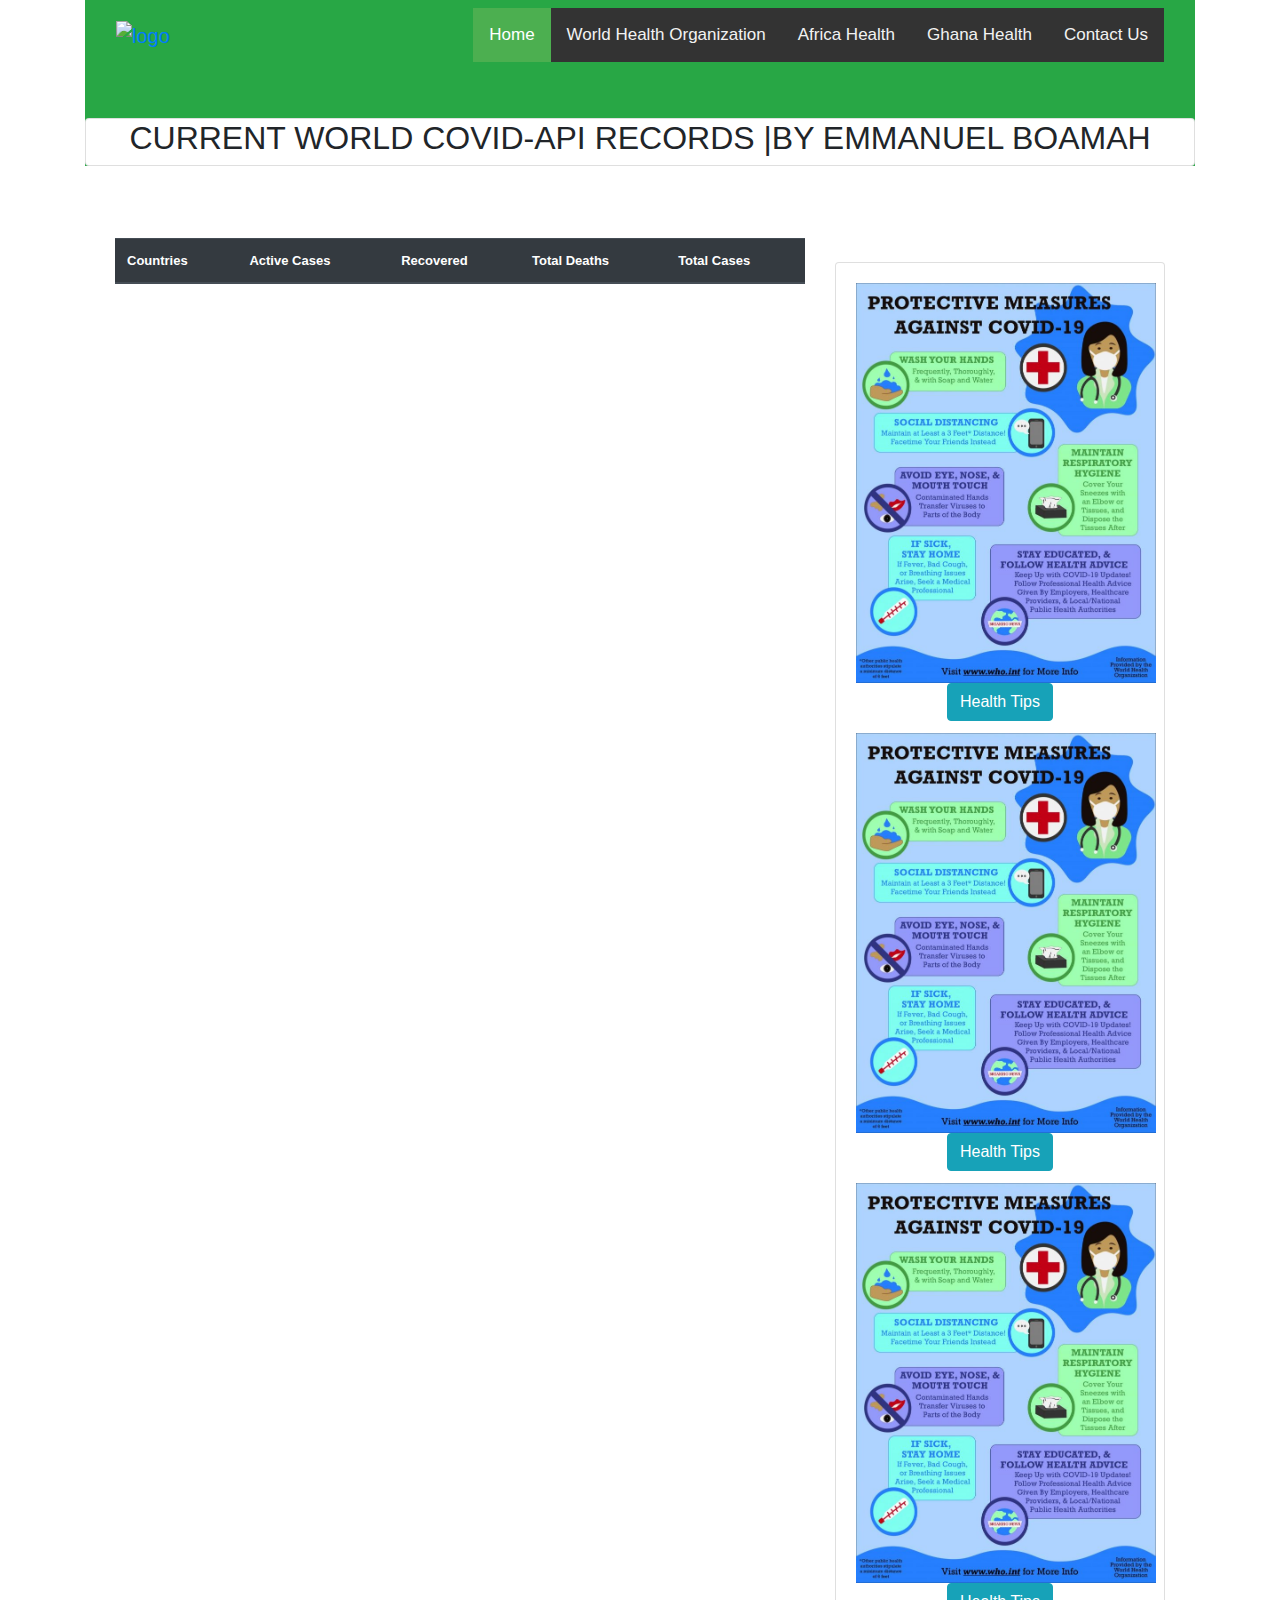
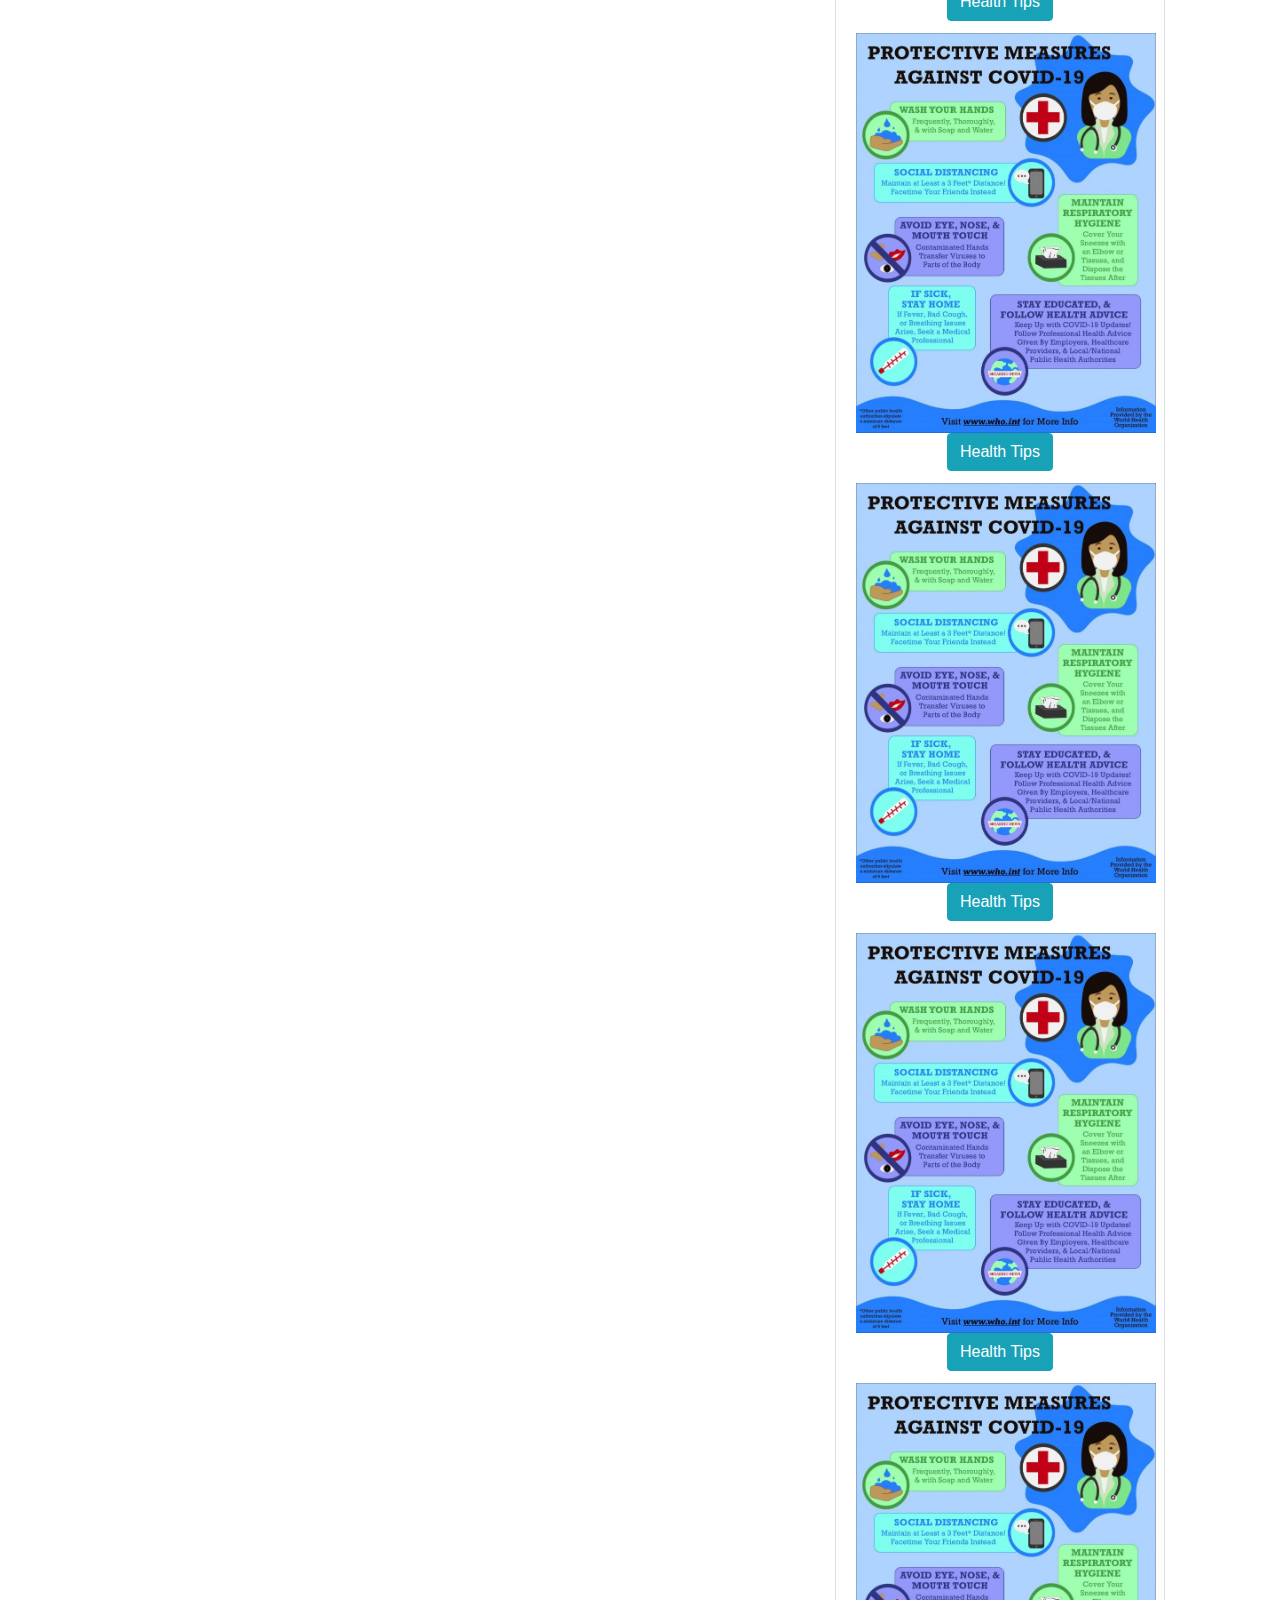
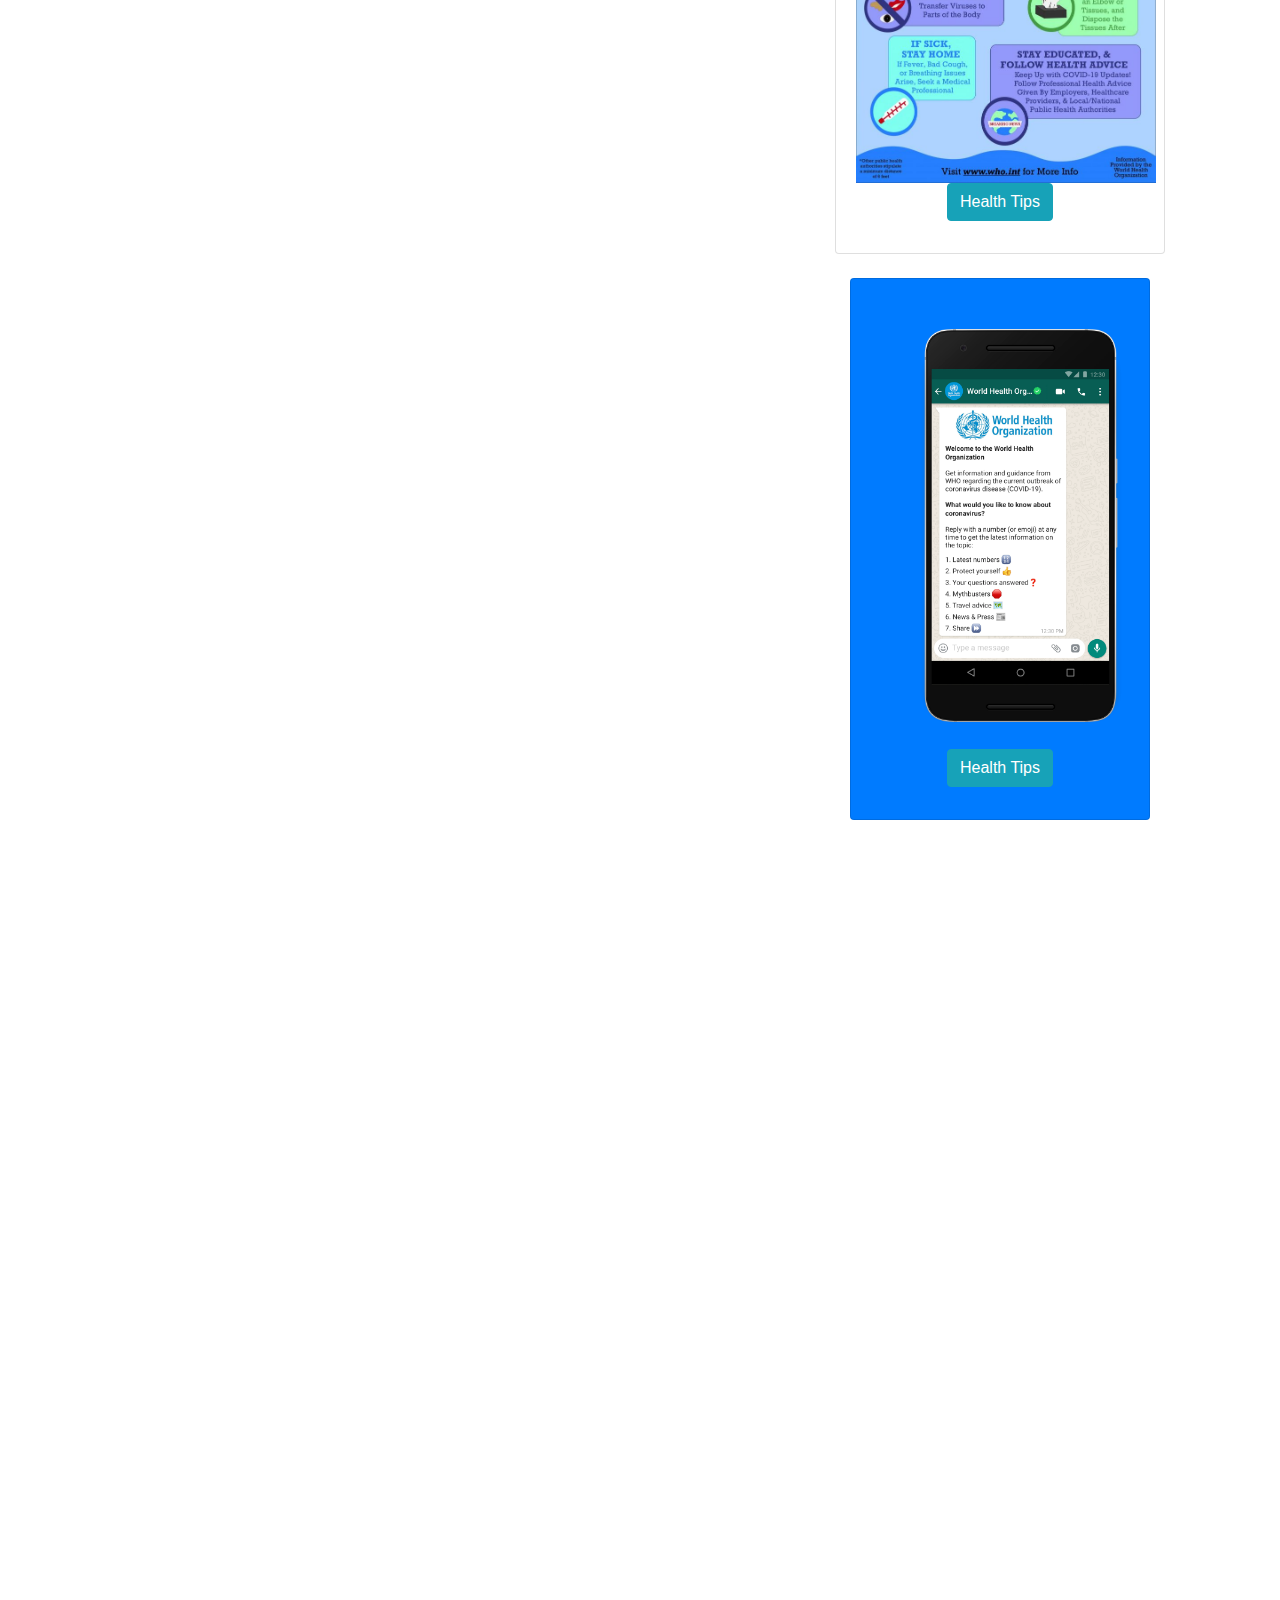
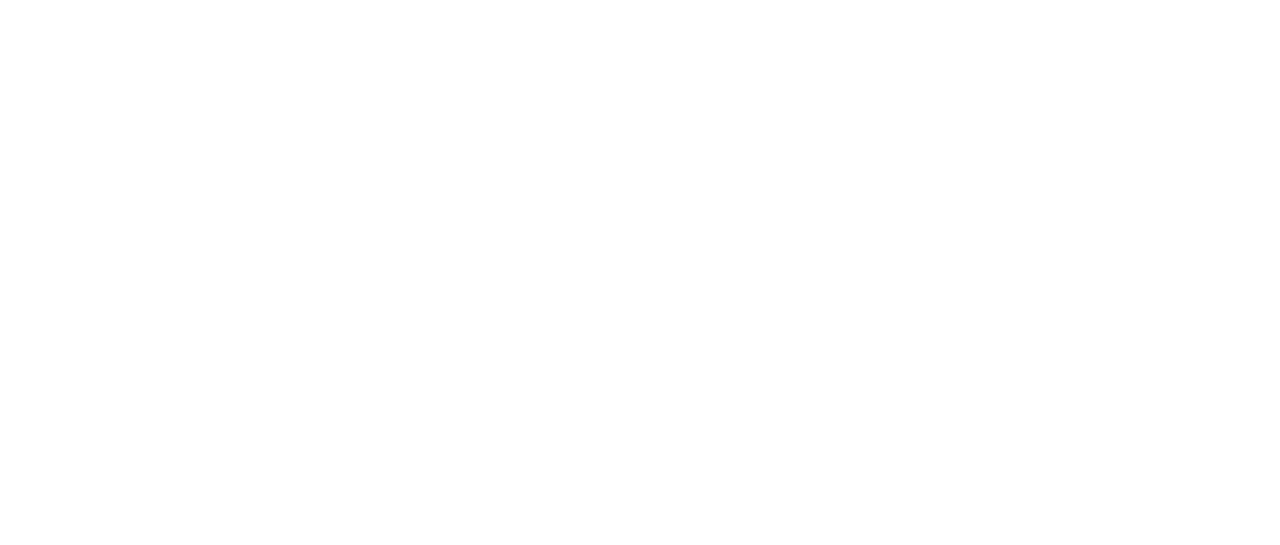
==== covid.html @ cf8f8c2c "covid update" ====
<!DOCTYPE html>
<html lang="en">
    <head>
<meta charset="UTF-8">
<meta name="viewport" content="width=device-width, initial-scale=1.0">
<title>PaSE Covid-19 App</title>
<link rel="stylesheet" href="css/bootstrap.min.css">
  <script src="https://ajax.googleapis.com/ajax/libs/jquery/3.5.1/jquery.min.js"></script>
  <script src="https://cdnjs.cloudflare.com/ajax/libs/popper.js/1.16.0/umd/popper.min.js"></script>
  <script src="js/bootstrap.min.js"></script>    
<link rel="stylesheet" href="main.css">
</head>
    <body>
<div class="container">
    <header class="bg-success">
<nav class="navbar navbar-expand-lg static-top">
<div class="container">
<a class="navbar-brand" href="#">
 <img  class="logo" src="logo.png" alt="logo" width="50px" height="50px">
</a>
<div class="topnav">
    <a class="active" href="">Home</a>
    <a href="#news">World Health Organization</a>
    <a href="#news">Africa Health</a>
    <a href="#contact">Ghana Health</a>
    <a href="#about">Contact Us</a>
  </div>
</div>
</nav>
<br><br>
<div class="row1 align-items-lg-center">
    <div class="card align-items-lg-center">
    <h2>CURRENT WORLD COVID-API RECORDS |BY EMMANUEL BOAMAH</h2>
    </div>
    </div>
    </header>
    <div class="container pt-4">
<div class="container pt-5">
<div class="row row-fluid">
<div class="col-8 justify-content-center align-items-center">
<table class="table table-striped table-hover align-middle">
<thead class="thead-dark">
<tr>
    <th scope="col">Countries</th>
    <th scope="col">Active Cases</th>
    <th scope="col">Recovered</th>
    <th scope="col">Total Deaths</th>
    <th scope="col">Total Cases</th>
</tr>    
</thead>
<tbody class="result"></tbody>
<script>
$.ajax({
  type: 'GET',
  url: 'https://disease.sh/v3/covid-19/countries',
  dataType: 'json',
  success: function (response) {
    console.log(typeof(response));
    var trHTML = '';
    for(var f=0;f<response.length;f++) {
      trHTML += '<tr><td>' + 
      response[f]['country']+
      '</td><td>'+
      response[f]['active'] +
      '</td><td>'+
      response[f]['recovered']+
      '</td><td>'+
      response[f]['deaths']+
      '</td><td>'+
      response[f]['cases']+
      '</td></tr>';
     }
    $('.result').html(trHTML); 
    $( ".spin-grid" ).removeClass( "fa-spin" );
  }
});
</script>
</table>
</div>
<div class="col-4"> 
<div class="row" style="margin-top: auto;">
<div class="col w-100 h-50 pt-4">
<div class="card">
<div class="card-body">
    <div class="text-center">
        <img src="/image/coronainfographic-1-675x900 WHO_1.jpg" alt="covid image" width="300" height="auto">
        <button class="card-title btn btn-info">Health Tips</button>
    </div>
    <div class="text-center">
        <img src="/image/coronainfographic-1-675x900 WHO_1.jpg" alt="covid image" width="300" height="auto">
        <button class="card-title btn btn-info">Health Tips</button>
    </div>
    <div class="text-center">
        <img src="/image/coronainfographic-1-675x900 WHO_1.jpg" alt="covid image" width="300" height="auto">
        <button class="card-title btn btn-info">Health Tips</button>
    </div>
    <div class="text-center">
        <img src="/image/coronainfographic-1-675x900 WHO_1.jpg" alt="covid image" width="300" height="auto">
        <button class="card-title btn btn-info">Health Tips</button>
    </div>
    <div class="text-center">
        <img src="/image/coronainfographic-1-675x900 WHO_1.jpg" alt="covid image" width="300" height="auto">
        <button class="card-title btn btn-info">Health Tips</button>
    </div>
    <div class="text-center">
        <img src="/image/coronainfographic-1-675x900 WHO_1.jpg" alt="covid image" width="300" height="auto">
        <button class="card-title btn btn-info">Health Tips</button>
    </div>
    <div class="text-center">
        <img src="/image/coronainfographic-1-675x900 WHO_1.jpg" alt="covid image" width="300" height="auto">
        <button class="card-title btn btn-info">Health Tips</button>
    </div>
</div>
</div>
</div>
</div>
<div class="col w-100 h-50 pt-4">
    <div class="card bg-primary">
    <div class="card-body">
        <div class="text-center">
        <img src="/image/Covid19-WHO-bot.webp" alt="covid image" width="300" height="auto">
        <button class="card-title btn btn-info">Health Tips</button>
        </div>
    </div>
    </div>
    </div>
</div>
</div>
    </div>
</div>
    </body>
</html>
---- main.css ----
html, body {
    height: 100%;
  }

  .topnav {
    overflow: hidden;
    background-color: #333;
  }
  
  .topnav a {
    float: left;
    color: #f2f2f2;
    text-align: center;
    padding: 14px 16px;
    text-decoration: none;
    font-size: 17px;
  }
  
  .topnav a:hover {
    background-color: #ddd;
    color: black;
  }
  
  .topnav a.active {
    background-color: #4CAF50;
    color: white;
  }
  
th{
    font-size: small;
}

.row1 {
  align-items: center;
  padding-left: 0%;
}
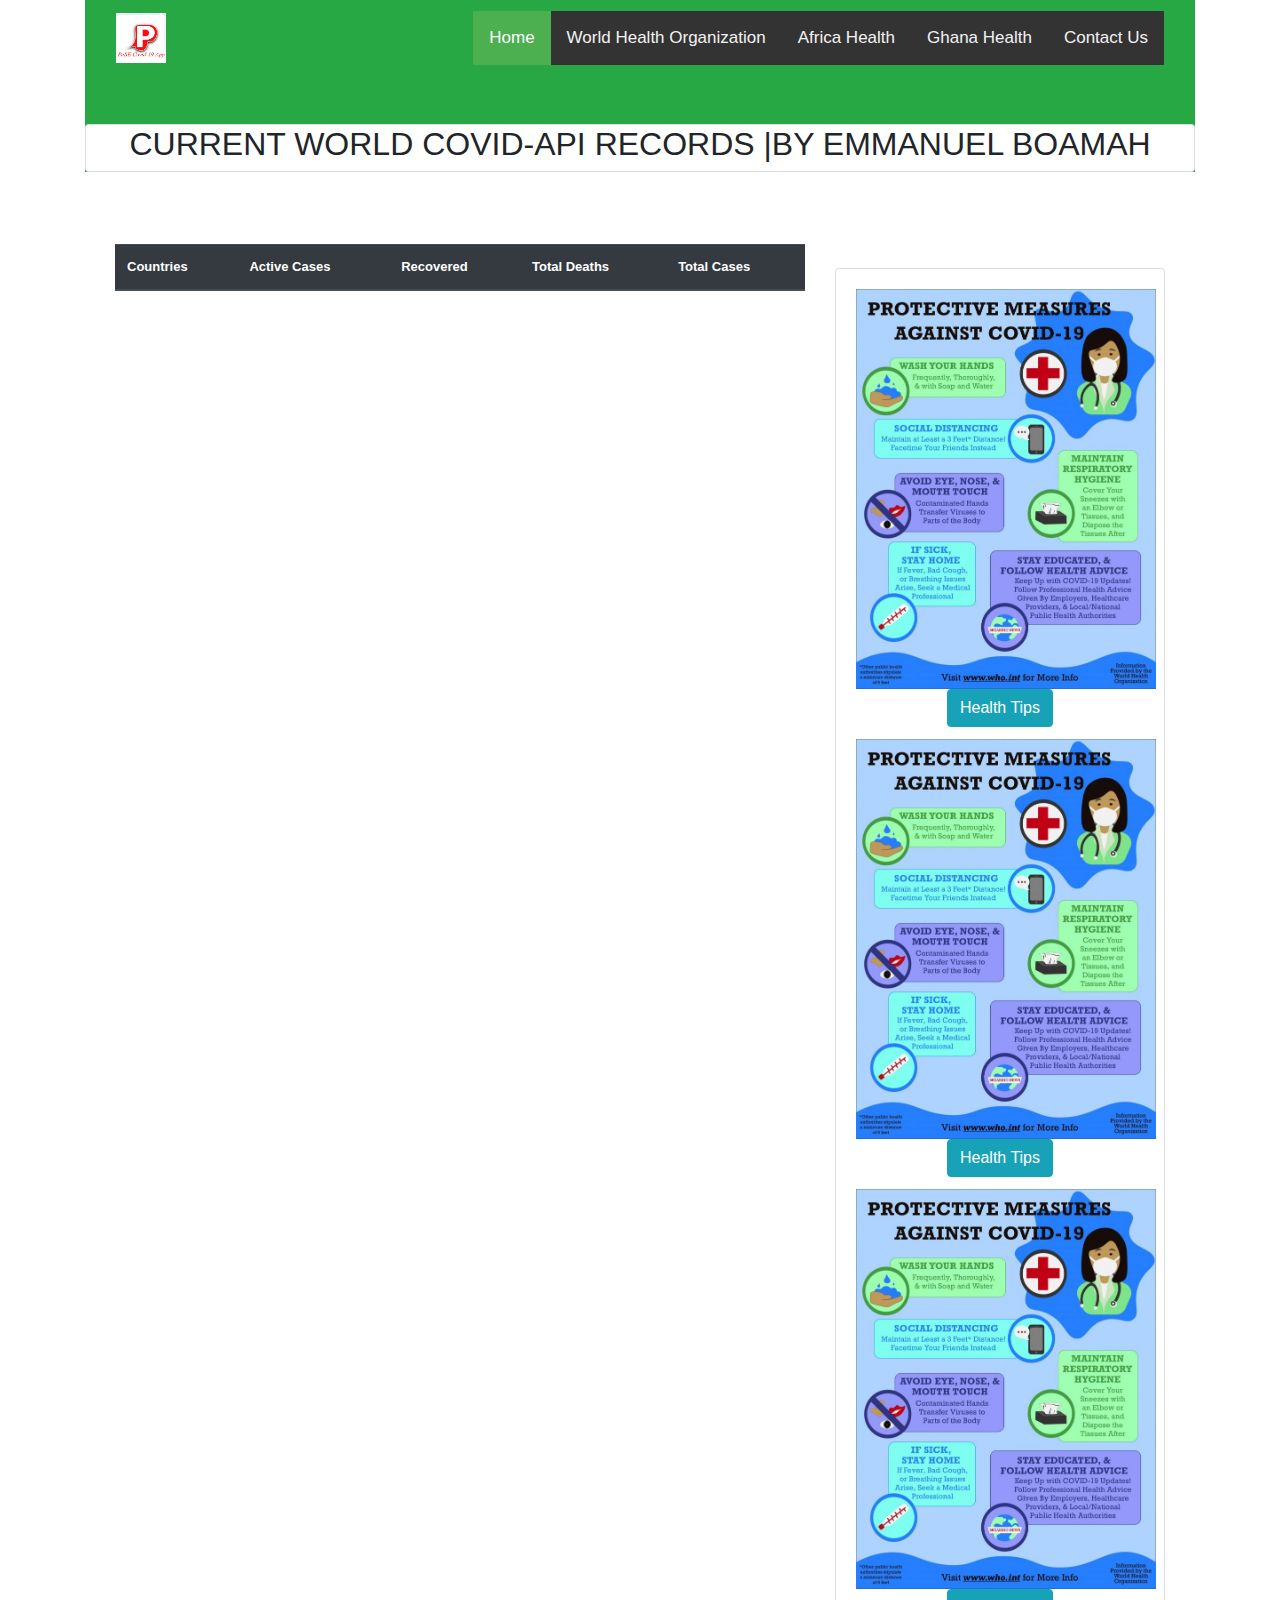
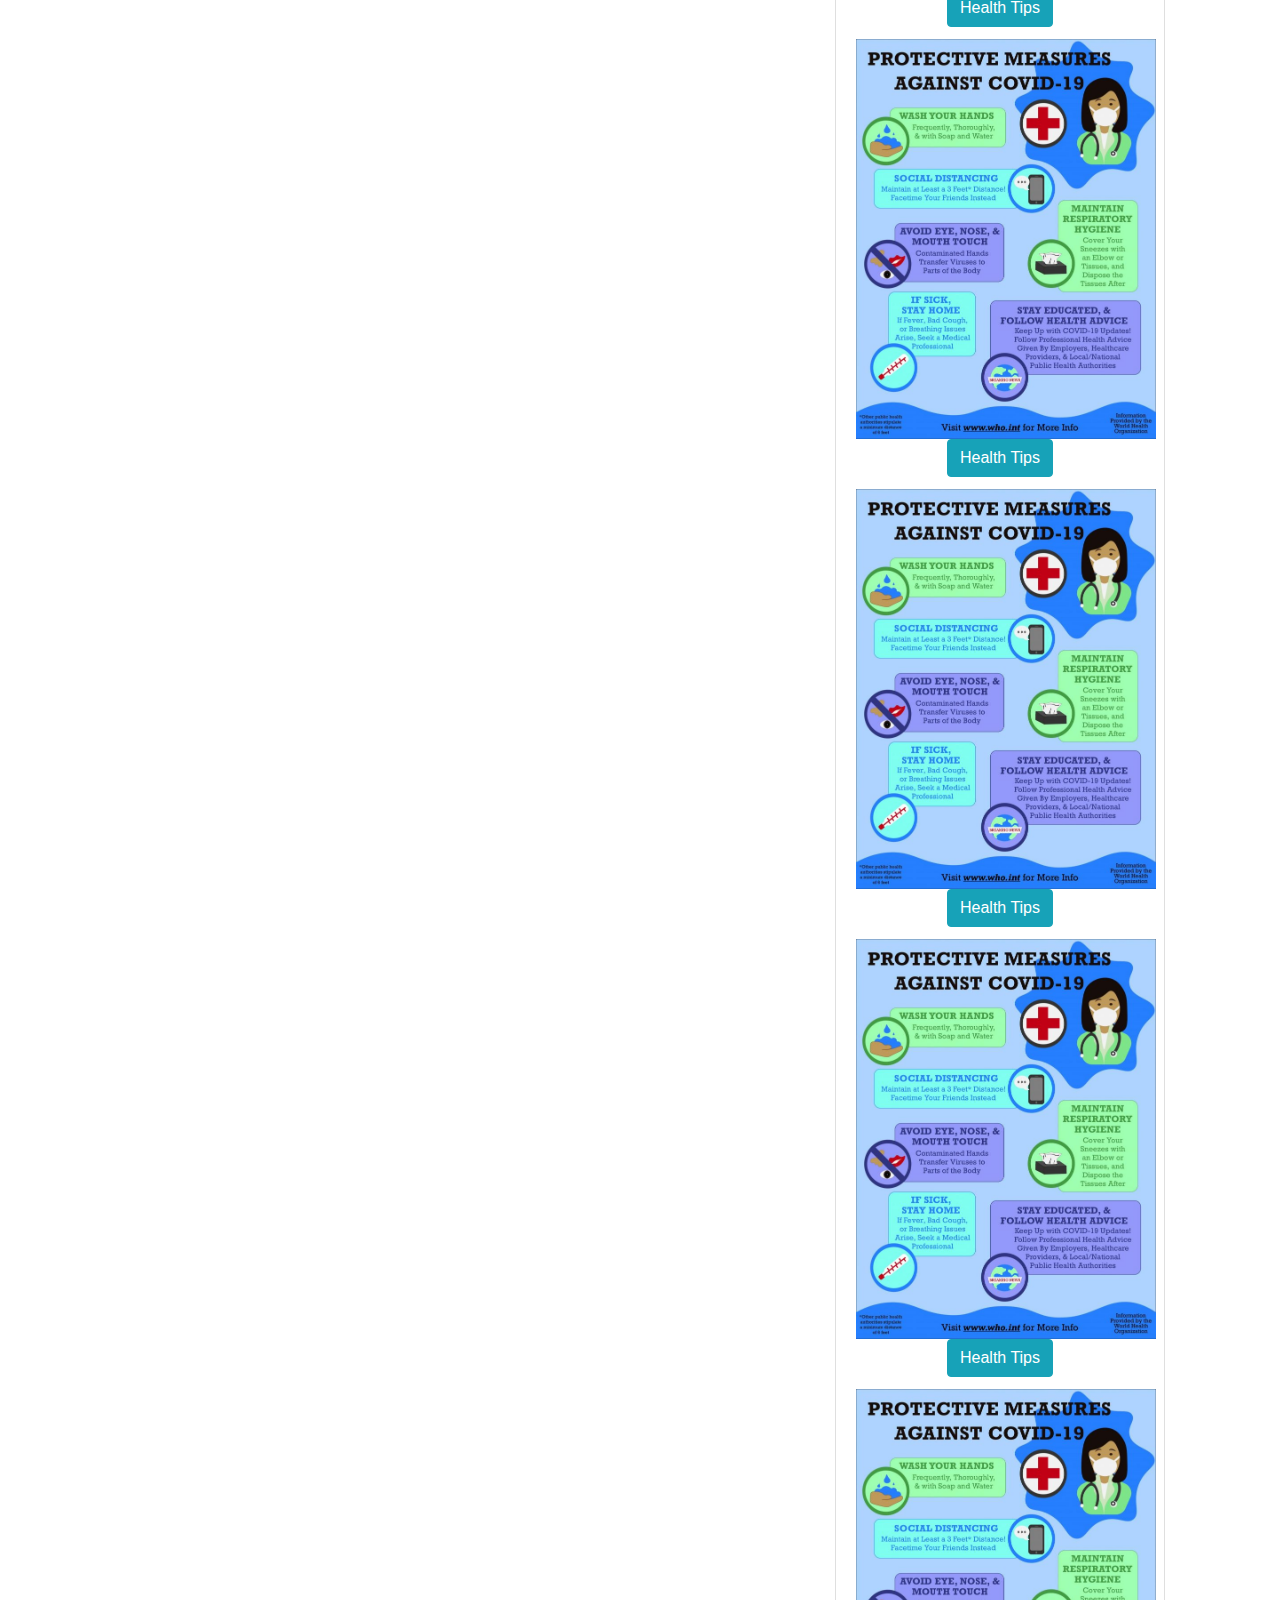
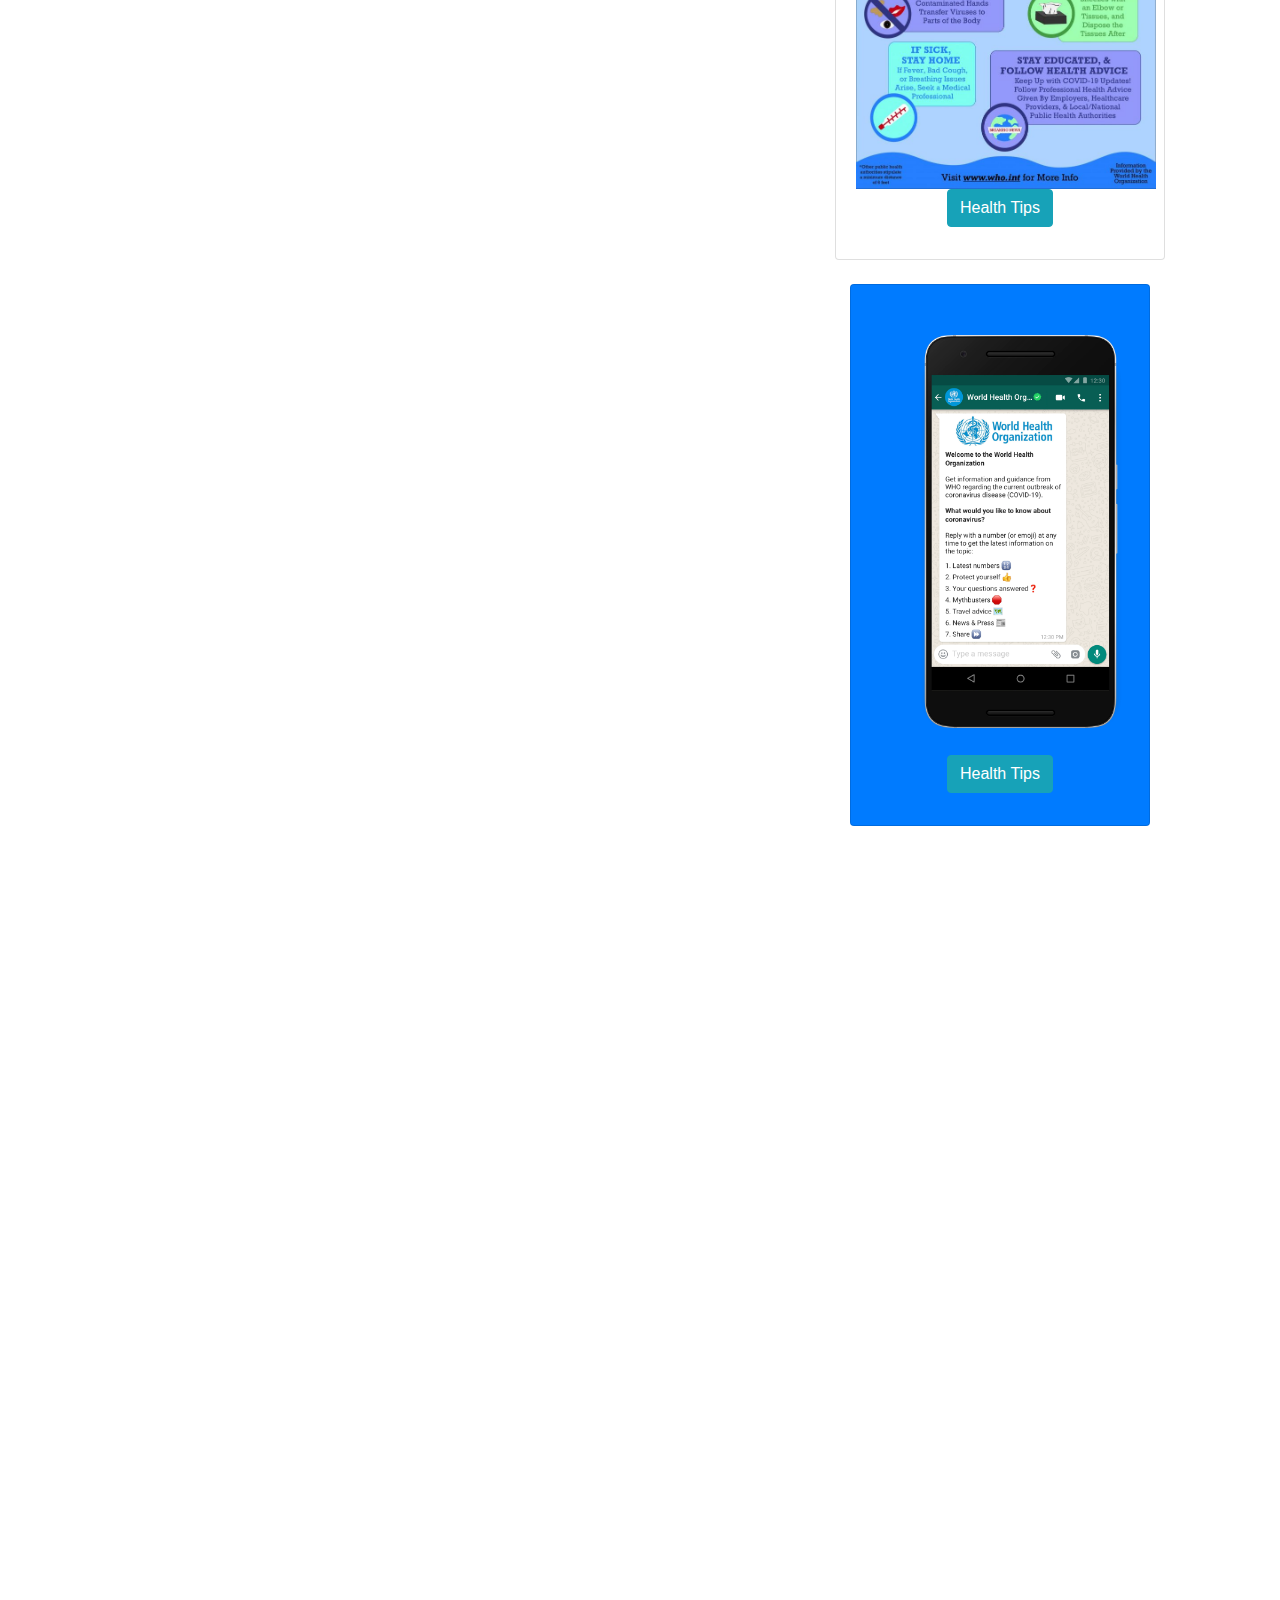
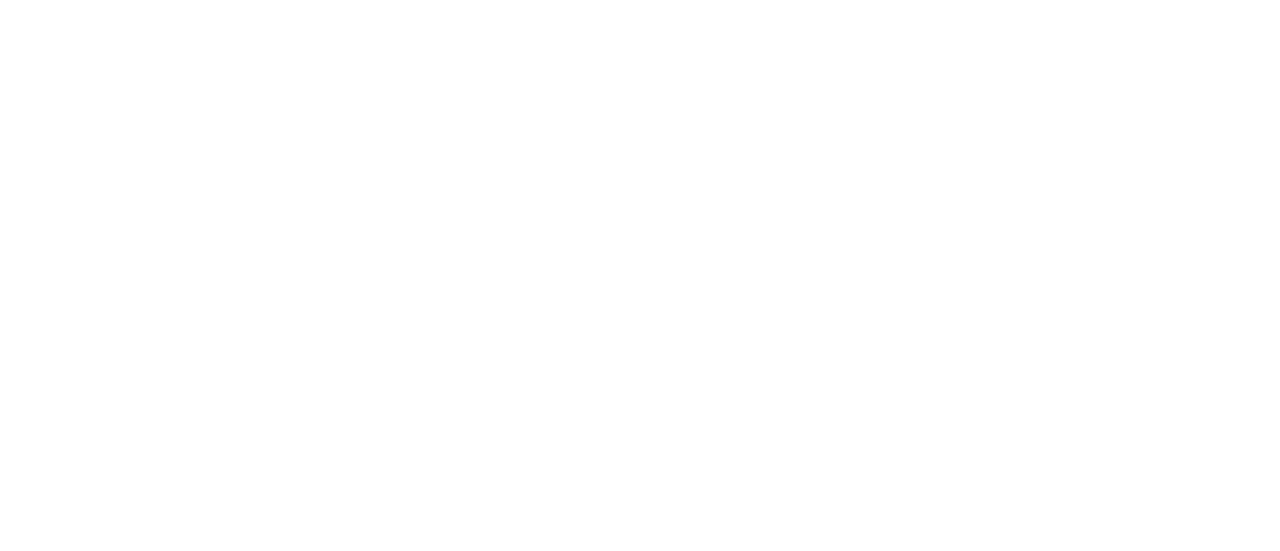
==== commit 23cfda86: "covid update" ====
--- a/covid.html
+++ b/covid.html
@@ -16,7 +16,7 @@
 <nav class="navbar navbar-expand-lg static-top">
 <div class="container">
 <a class="navbar-brand" href="#">
- <img  class="logo" src="logo.png" alt="logo" width="50px" height="50px">
+ <img  class="logo" src="logo.PNG" alt="logo" width="50px" height="50px">
 </a>
 <div class="topnav">
     <a class="active" href="">Home</a>
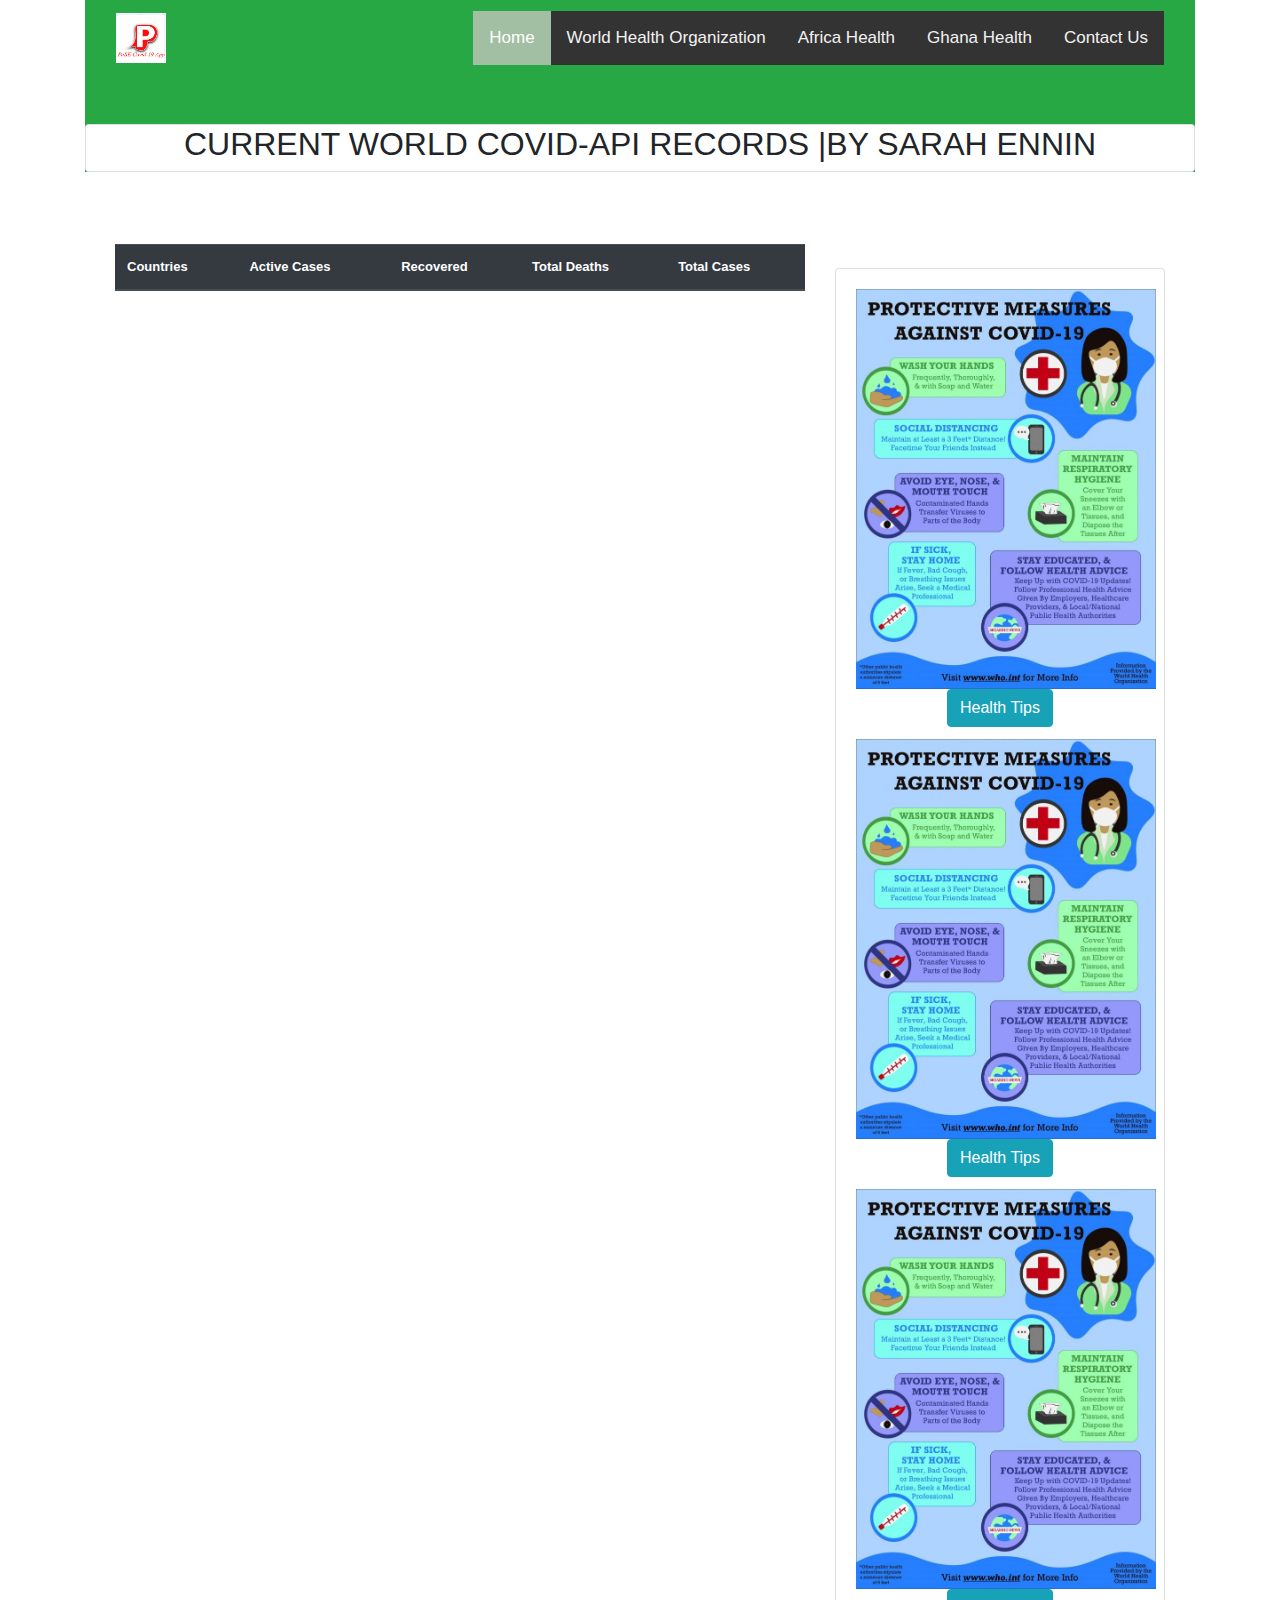
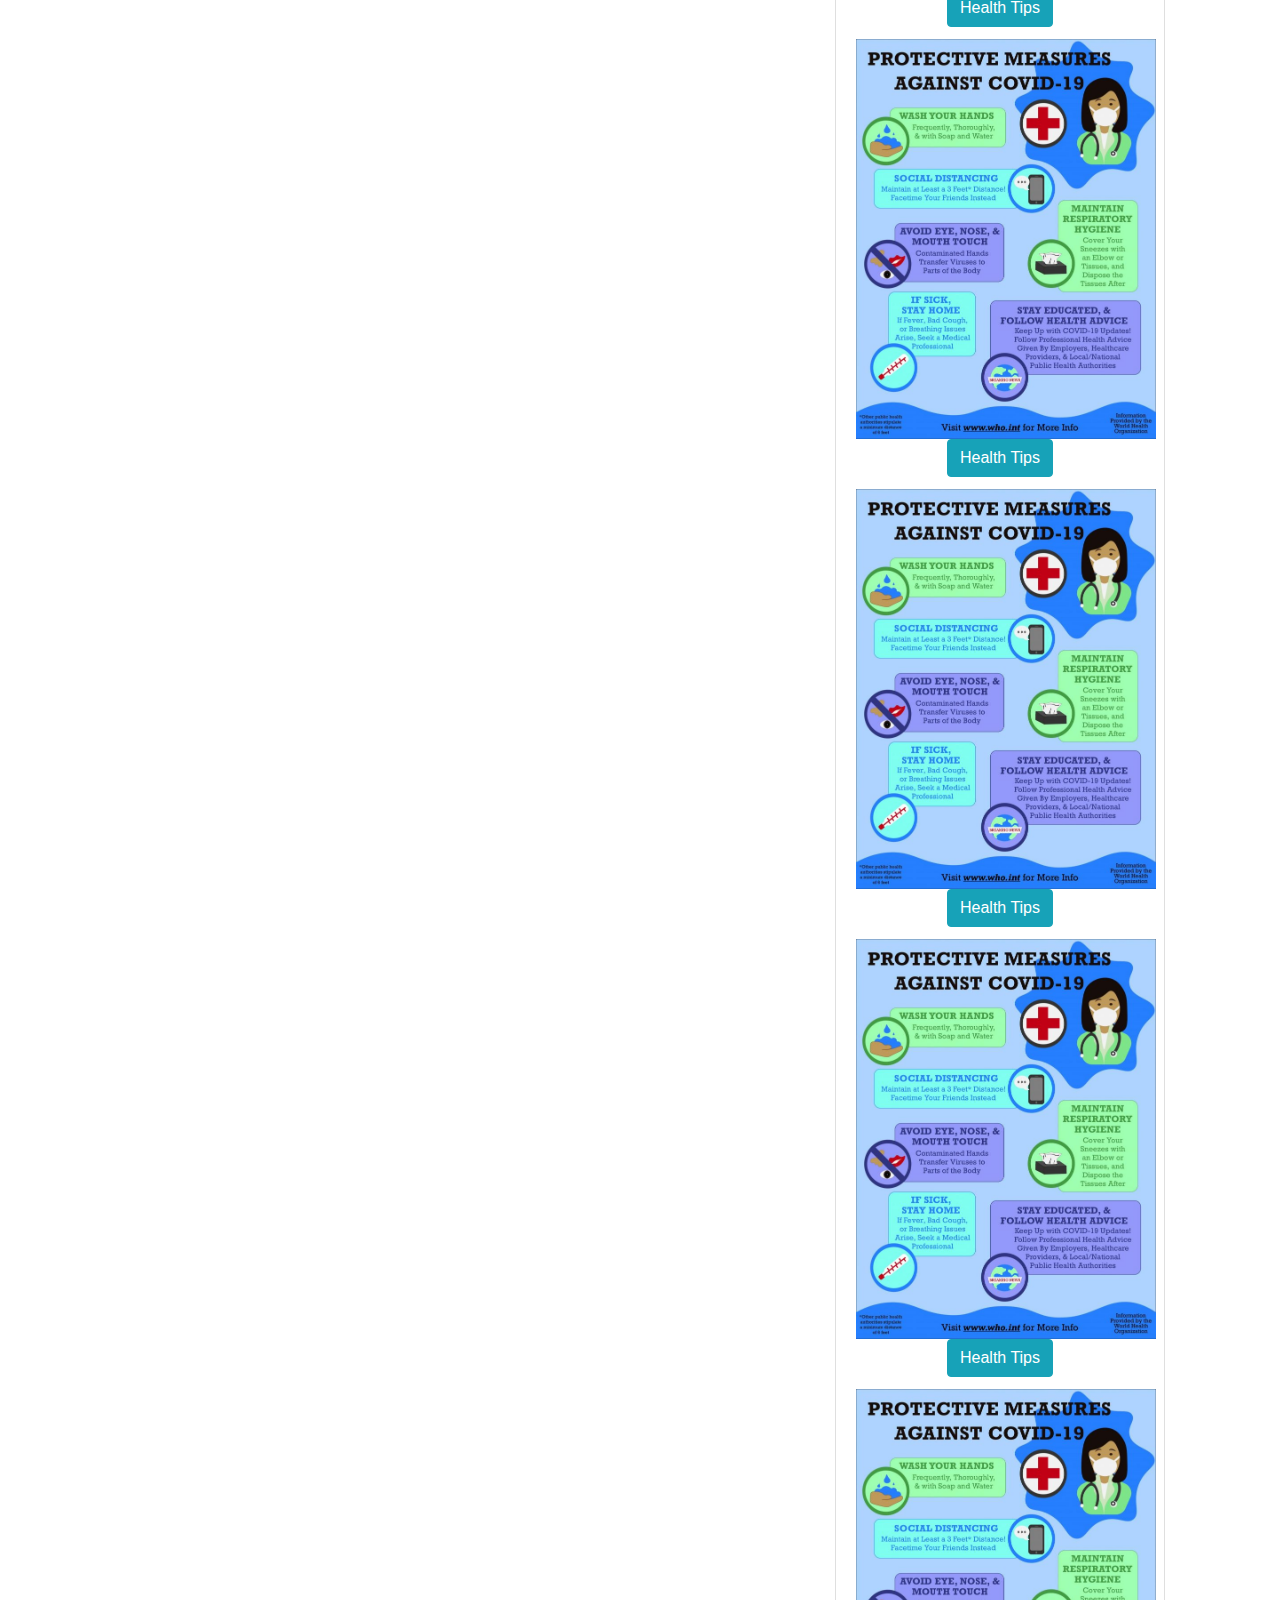
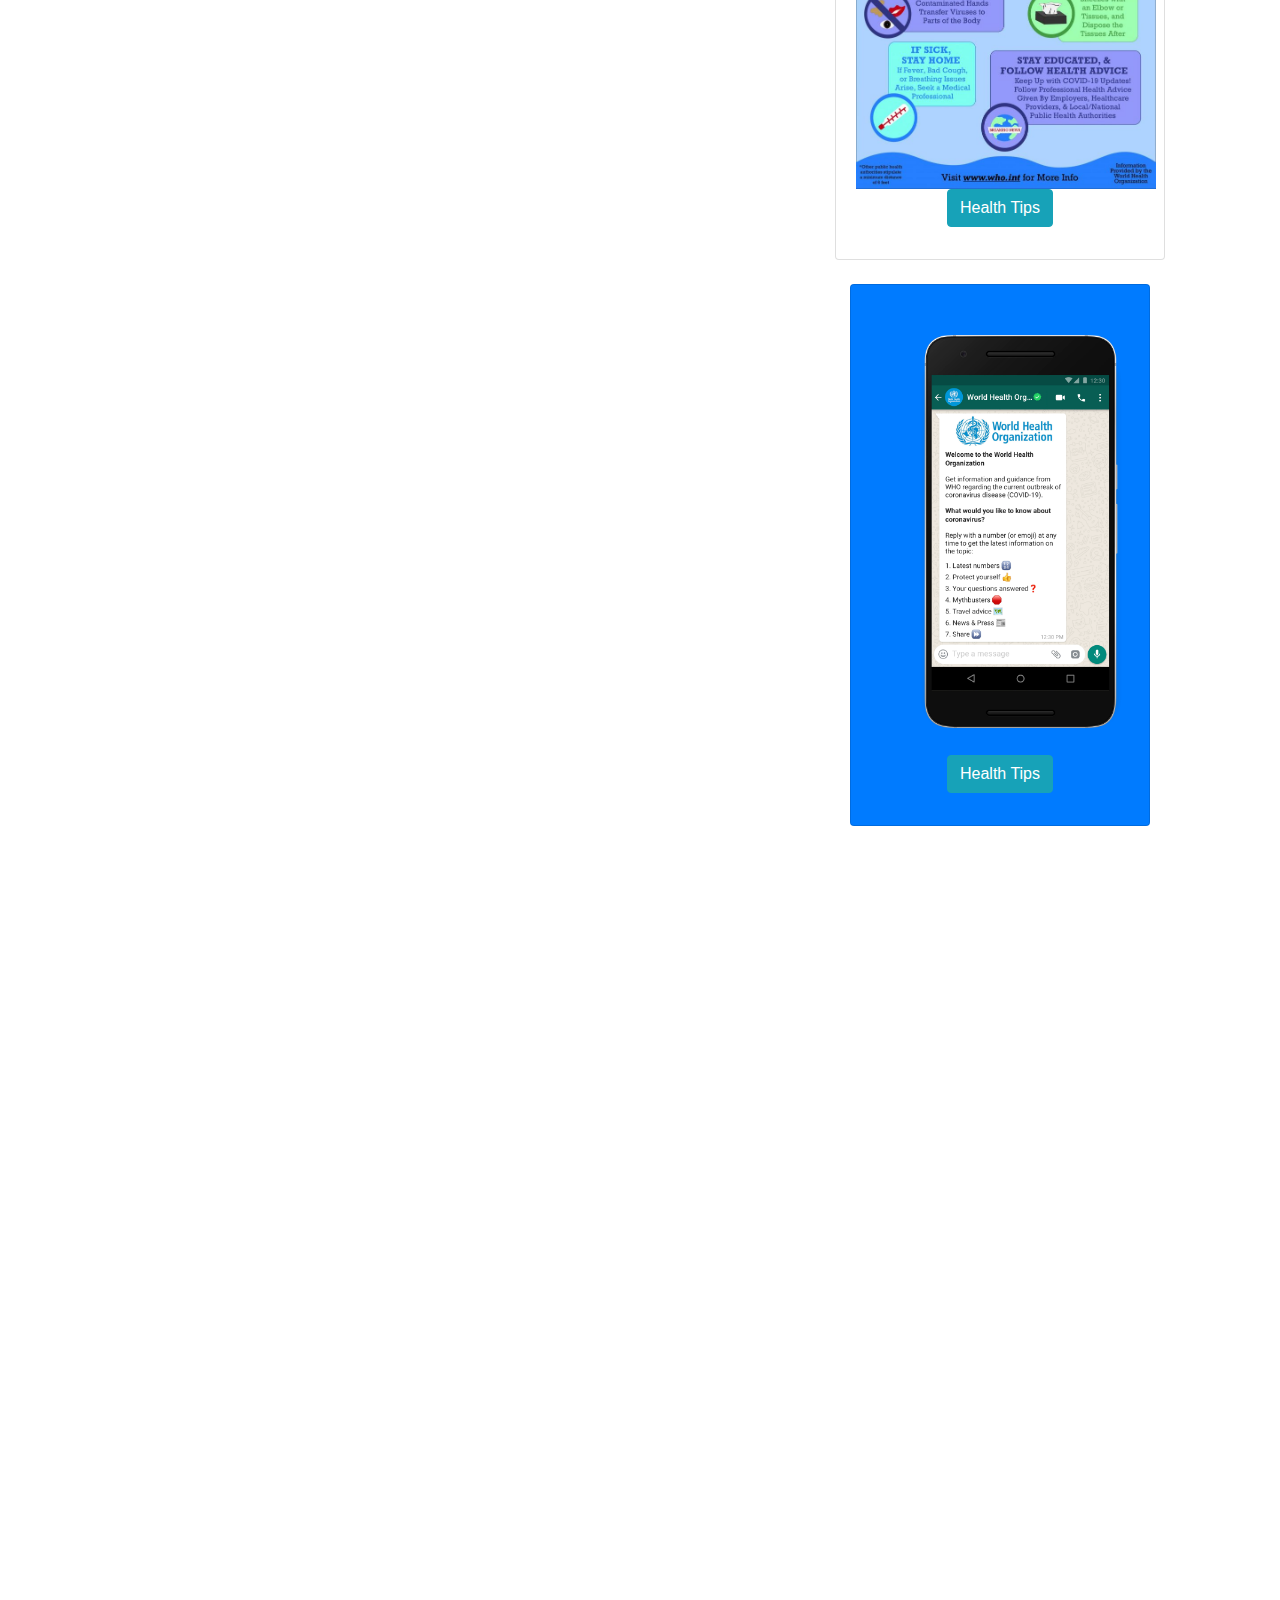
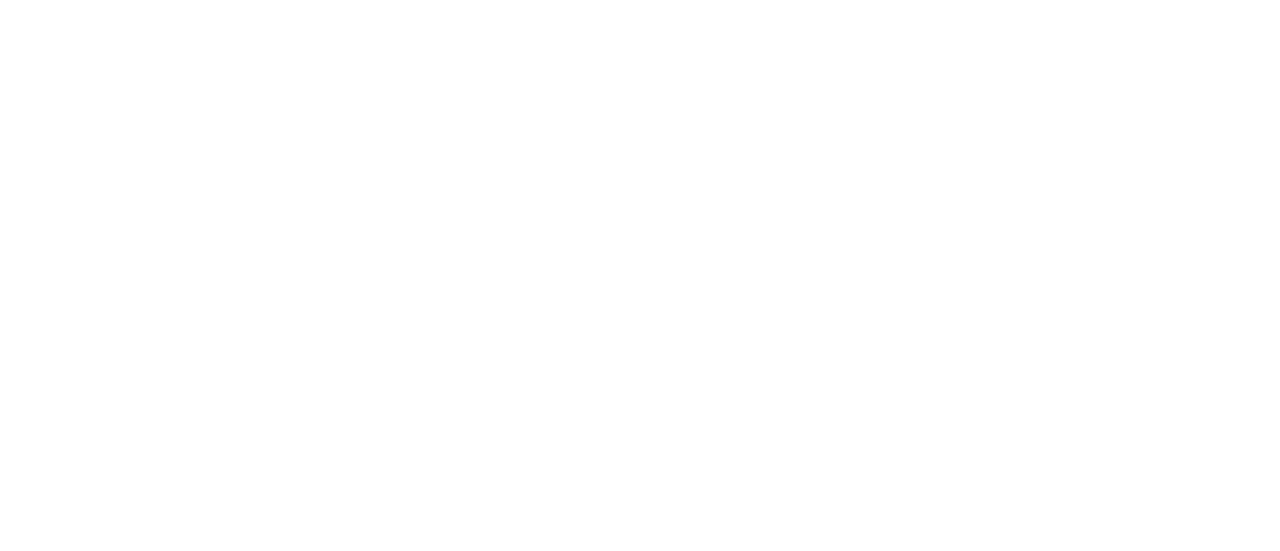
==== commit a95ed5bb: "world covid" ====
--- a/covid.html
+++ b/covid.html
@@ -30,7 +30,7 @@
 <br><br>
 <div class="row1 align-items-lg-center">
     <div class="card align-items-lg-center">
-    <h2>CURRENT WORLD COVID-API RECORDS |BY EMMANUEL BOAMAH</h2>
+    <h2>CURRENT WORLD COVID-API RECORDS |BY SARAH ENNIN</h2>
     </div>
     </div>
     </header>
--- a/main.css
+++ b/main.css
@@ -1,5 +1,6 @@
 html, body {
     height: 100%;
+    width: 100%;
   }
 
   .topnav {
@@ -22,7 +23,7 @@
   }
   
   .topnav a.active {
-    background-color: #4CAF50;
+    background-color: #a2bea3;
     color: white;
   }
   
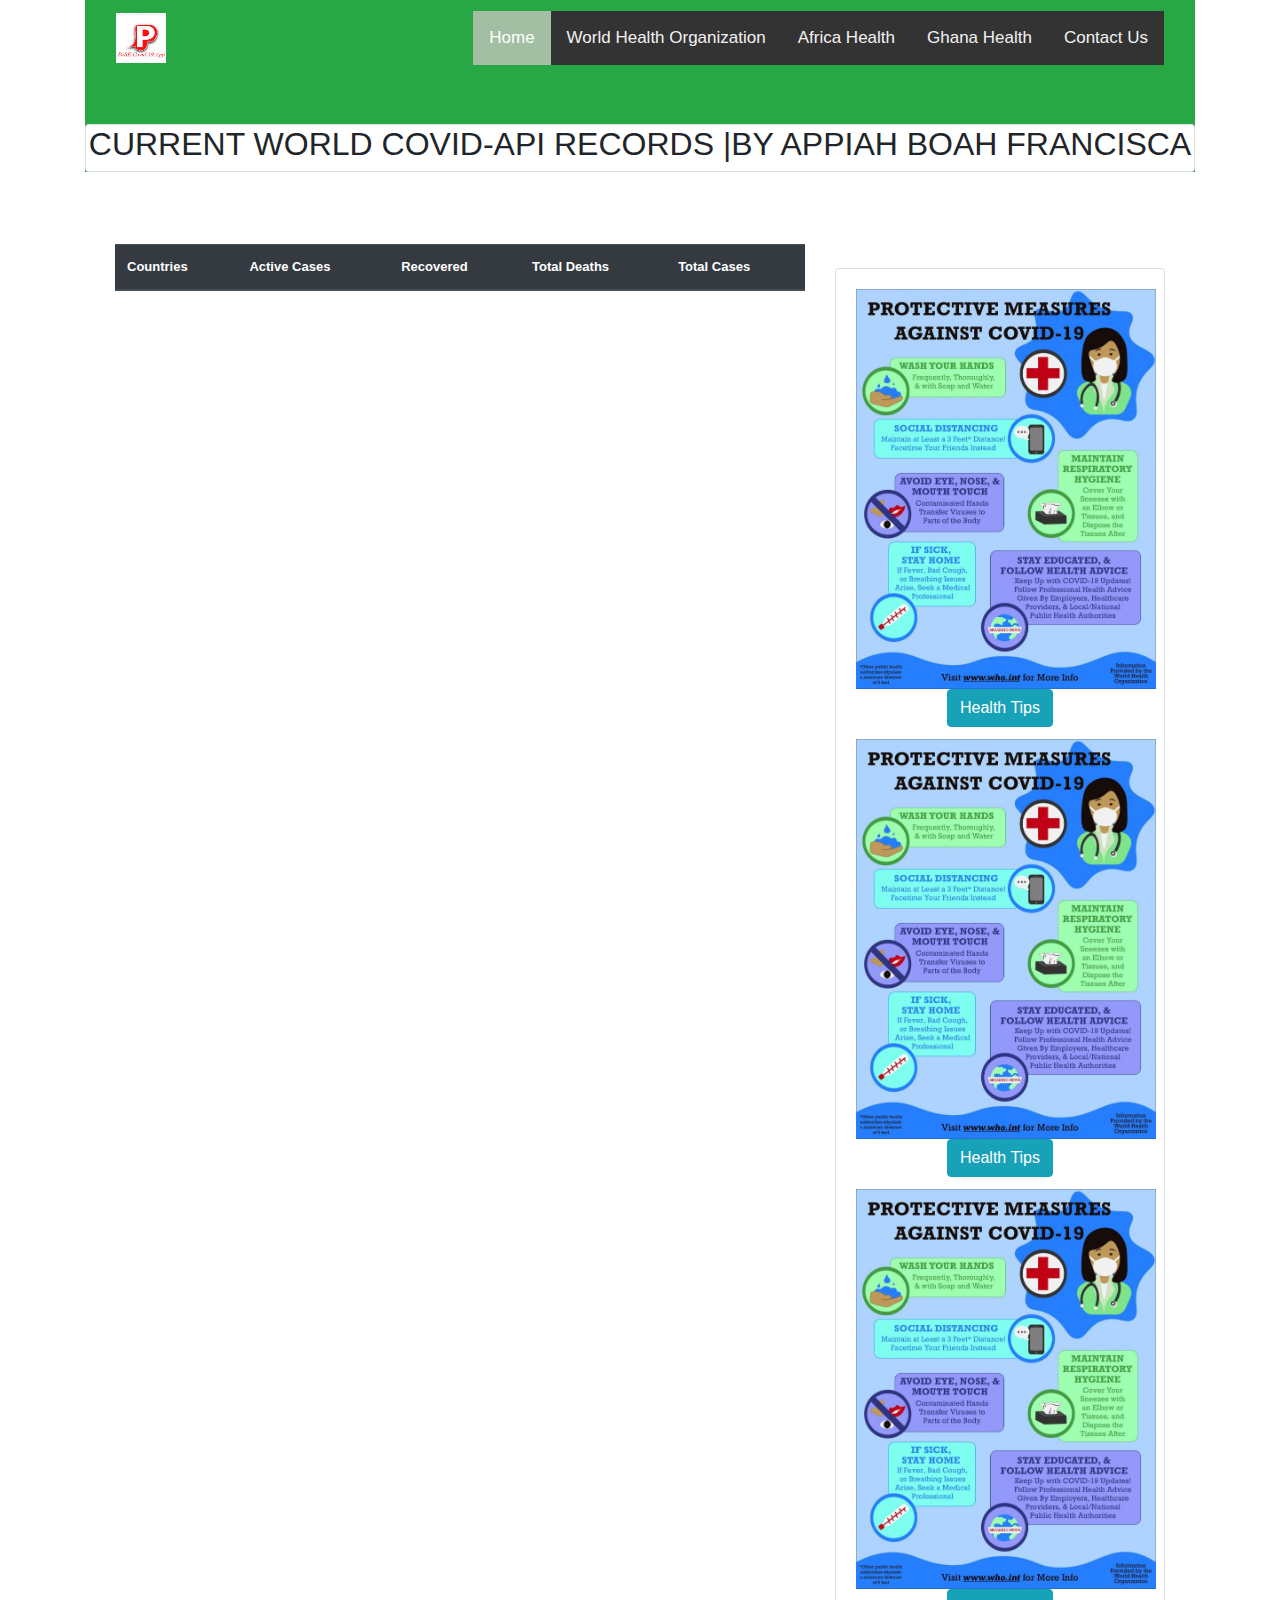
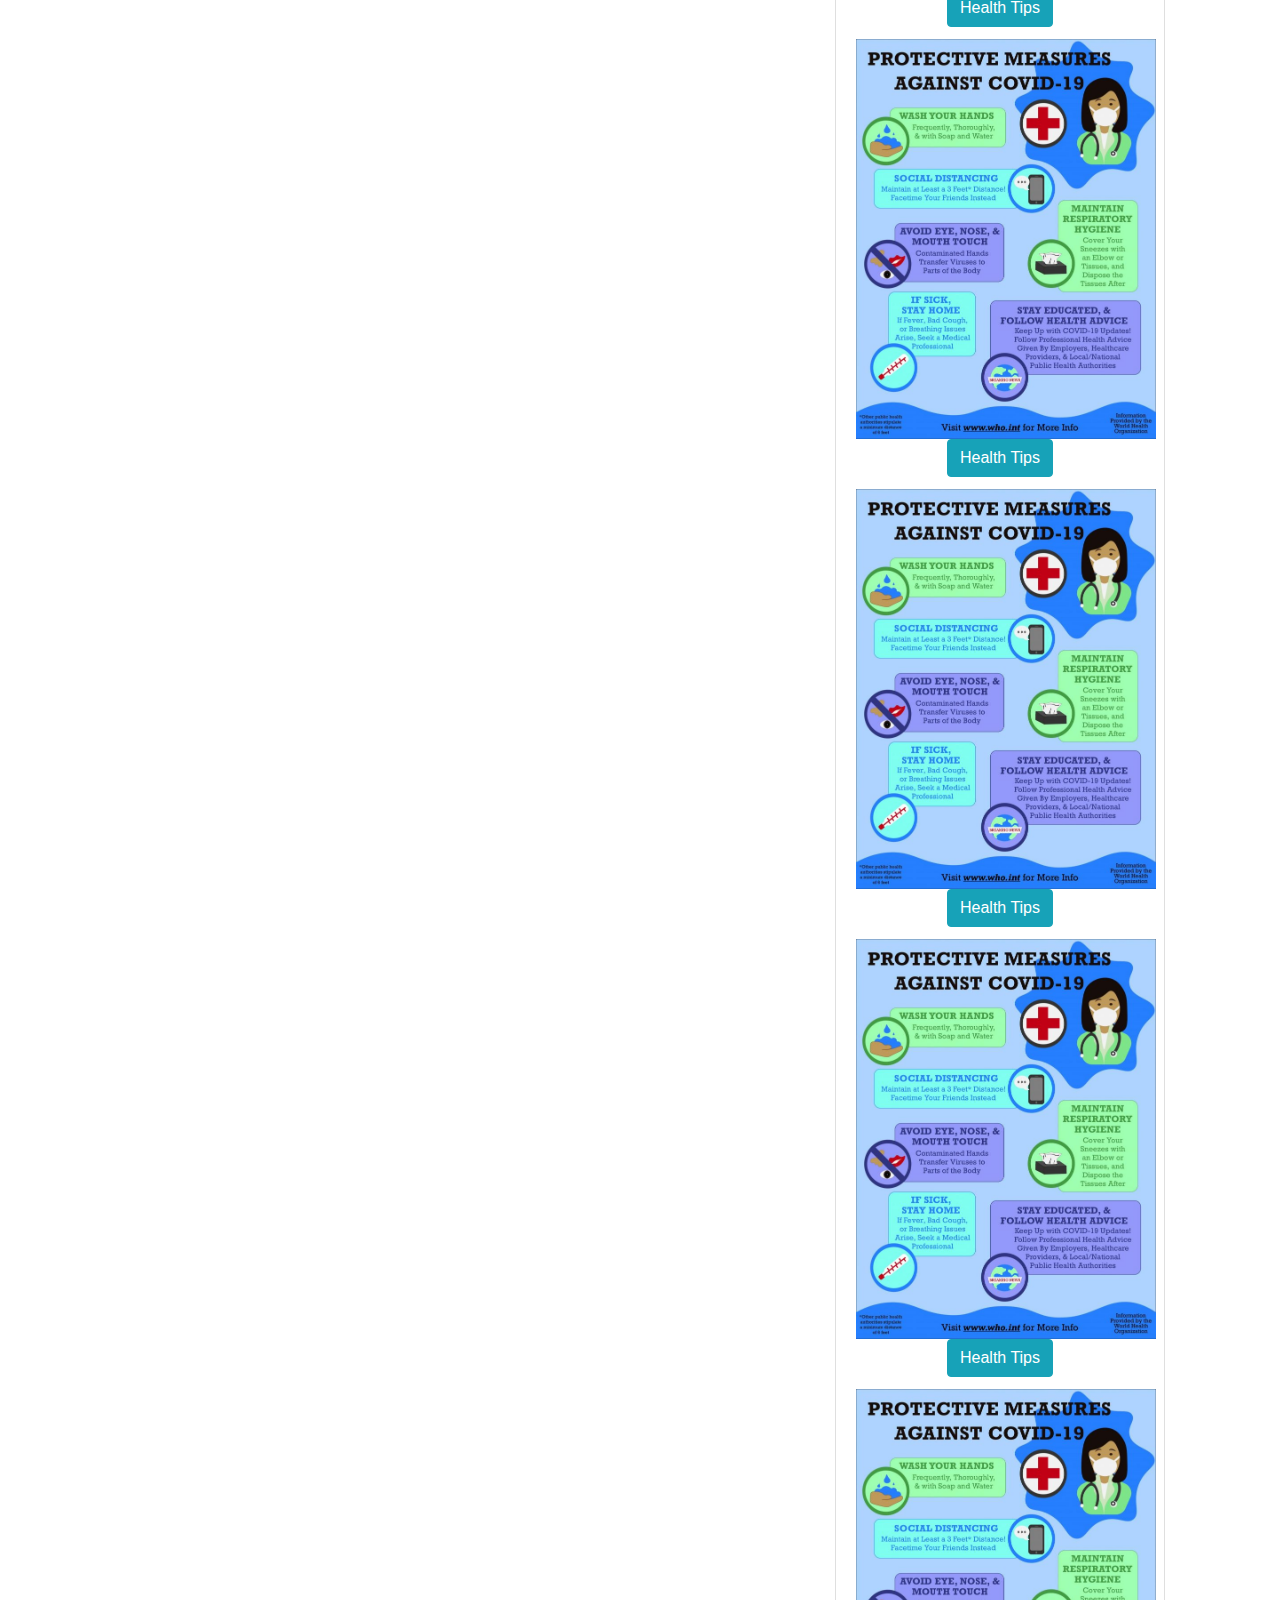
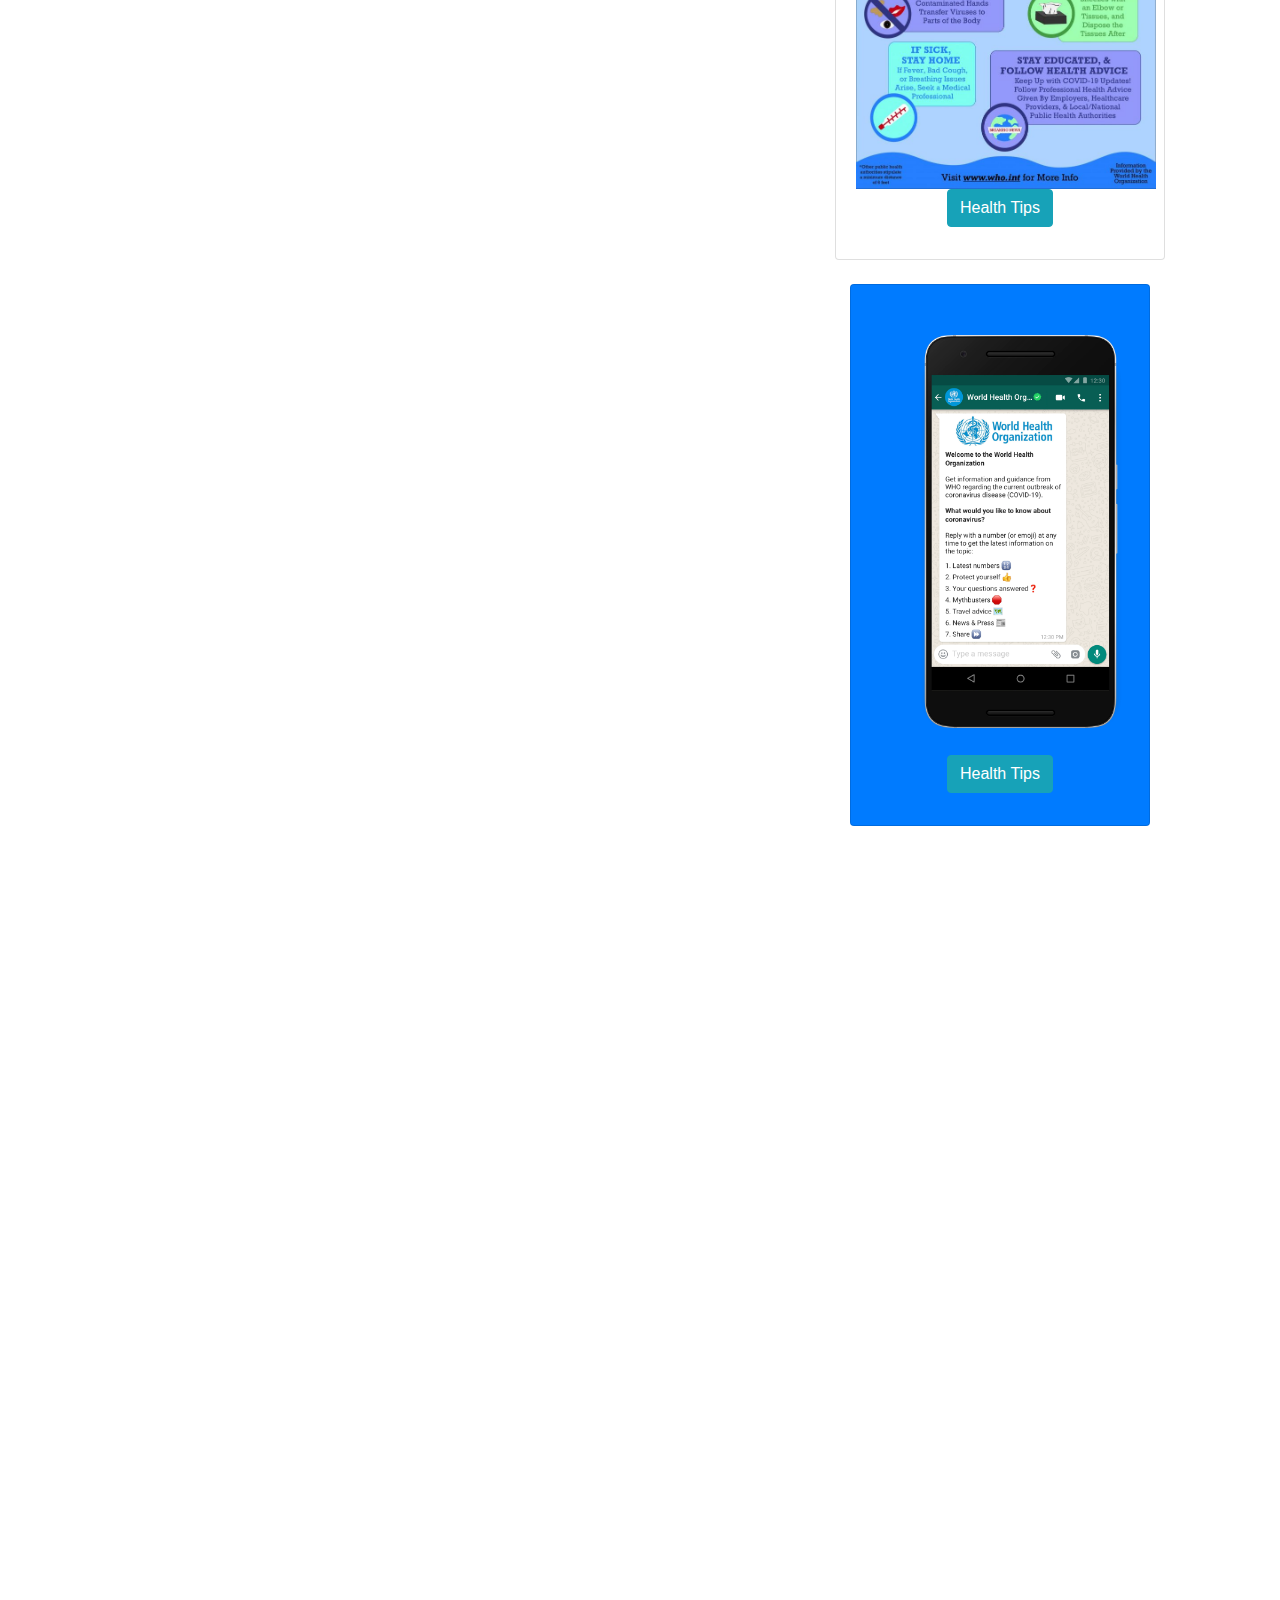
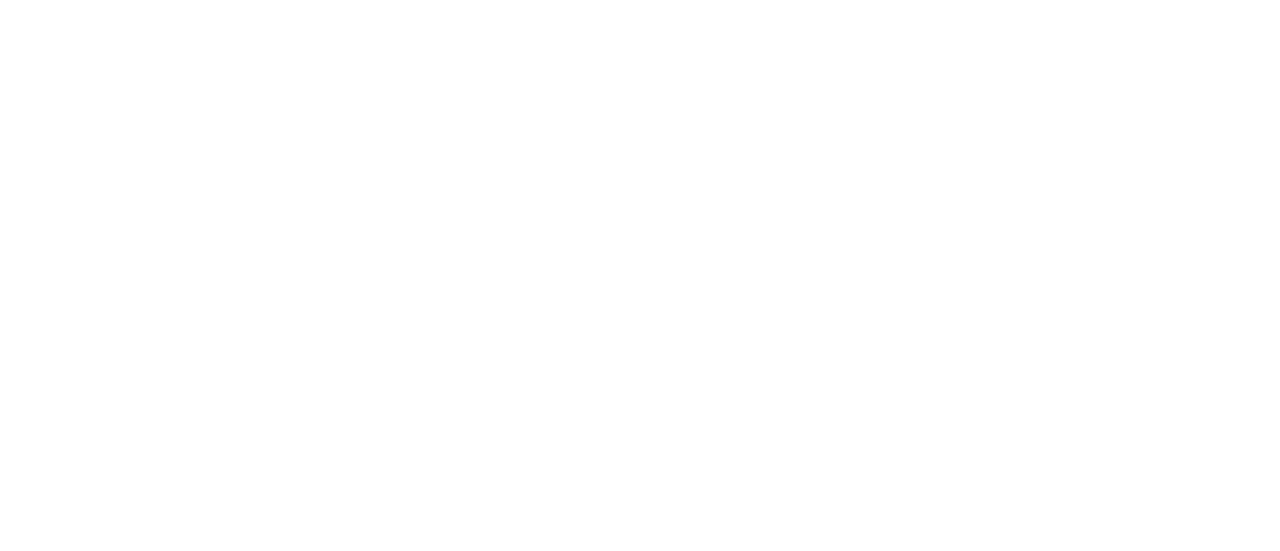
==== commit f1a176b7: "assignment4" ====
--- a/covid.html
+++ b/covid.html
@@ -30,7 +30,7 @@
 <br><br>
 <div class="row1 align-items-lg-center">
     <div class="card align-items-lg-center">
-    <h2>CURRENT WORLD COVID-API RECORDS |BY SARAH ENNIN</h2>
+    <h2>CURRENT WORLD COVID-API RECORDS |BY APPIAH BOAH FRANCISCA</h2>
     </div>
     </div>
     </header>
